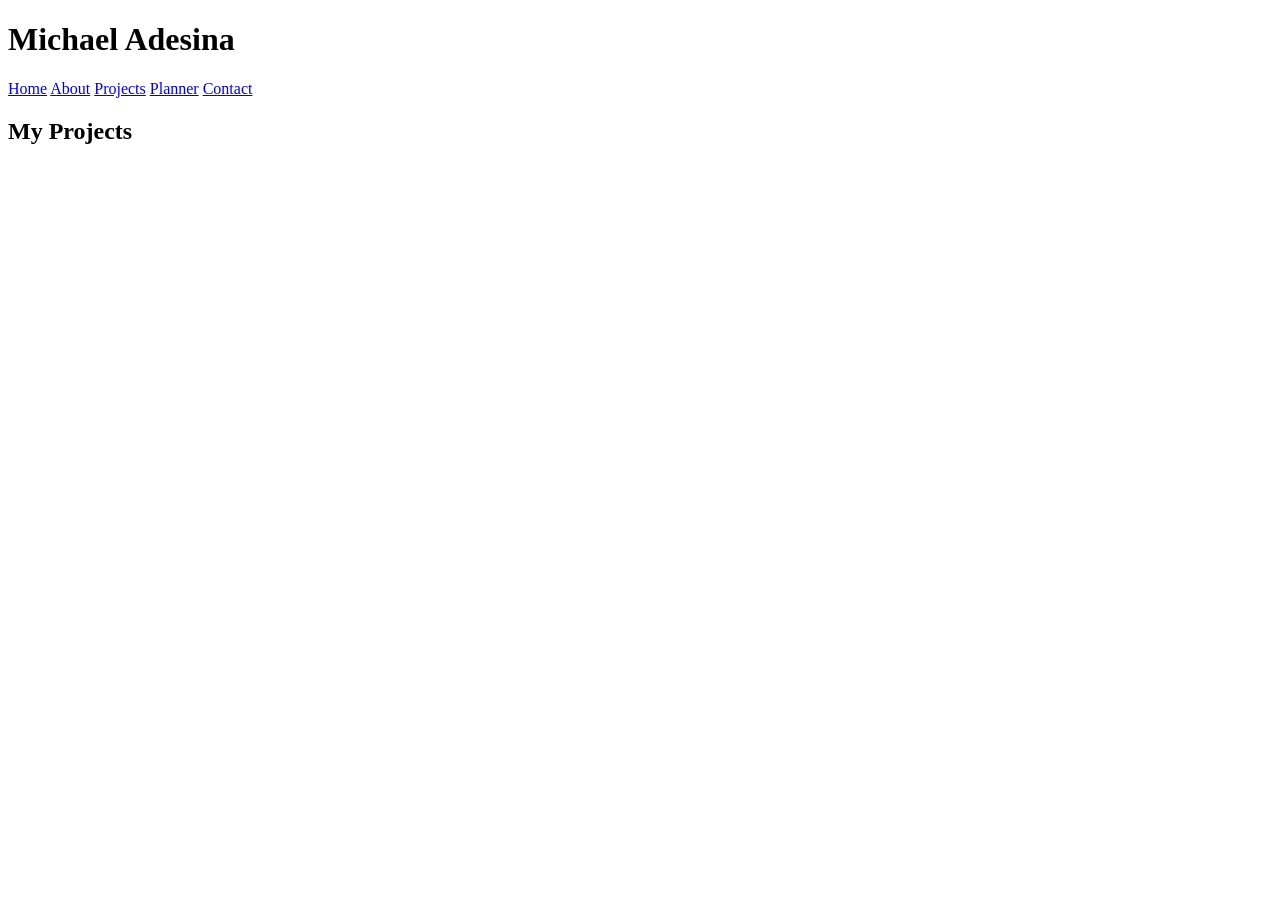
==== projects.html @ 83e5be95 "projects.html" ====
<!DOCTYPE html>
<html lang="en">
<head>
    <meta charset="UTF-8">
    <meta name="viewport" content="width=device-width, initial-scale=1.0">
    <title>Projects | Michael Adesina</title>
    <link rel="stylesheet" href="css/style.css">
</head>
<body>

<header>
    <h1>Michael Adesina</h1>

    <nav>
        <a href="index.html">Home</a>
        <a href="about.html">About</a>
        <a href="projects.html">Projects</a>
        <a href="planner.html">Planner</a>
        <a href="contact.html">Contact</a>
    </nav>
</header>

<main>

<h2>My Projects</h2>

<p>
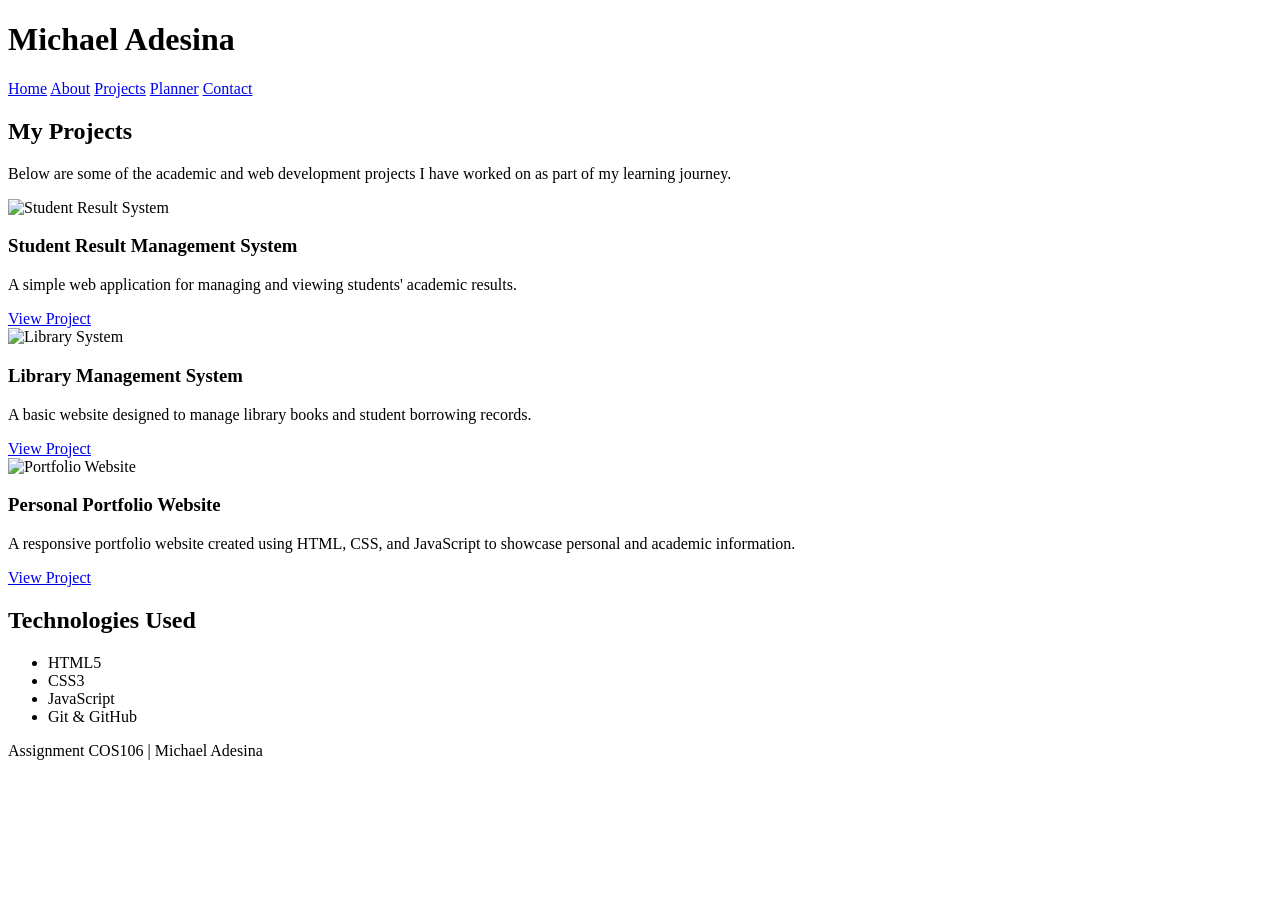
==== commit 5261b5c4: "projects.html" ====
--- a/projects.html
+++ b/projects.html
@@ -24,4 +24,60 @@
 
 <h2>My Projects</h2>
 
+<p> 
 <p>
+Below are some of the academic and web development projects I have worked on as part of my learning journey.
+</p>
+
+<div class="project-container">
+
+    <div class="project-card">
+        <img src="images/project1.jpg" alt="Student Result System">
+        <h3>Student Result Management System</h3>
+        <p>
+            A simple web application for managing and viewing students' academic results.
+        </p>
+        <a href="#">View Project</a>
+    </div>
+
+    <div class="project-card">
+        <img src="images/project2.jpg" alt="Library System">
+        <h3>Library Management System</h3>
+        <p>
+            A basic website designed to manage library books and student borrowing records.
+        </p>
+        <a href="#">View Project</a>
+    </div>
+
+    <div class="project-card">
+        <img src="images/project3.jpg" alt="Portfolio Website">
+        <h3>Personal Portfolio Website</h3>
+        <p>
+            A responsive portfolio website created using HTML, CSS, and JavaScript to showcase personal and academic information.
+        </p>
+        <a href="#">View Project</a>
+    </div>
+
+</div>
+
+<section>
+
+<h2>Technologies Used</h2>
+
+<ul>
+    <li>HTML5</li>
+    <li>CSS3</li>
+    <li>JavaScript</li>
+    <li>Git & GitHub</li>
+</ul>
+
+</section>
+
+</main>
+
+<footer>
+    <p>Assignment COS106 | Michael Adesina</p>
+</footer>
+
+</body>
+</html>
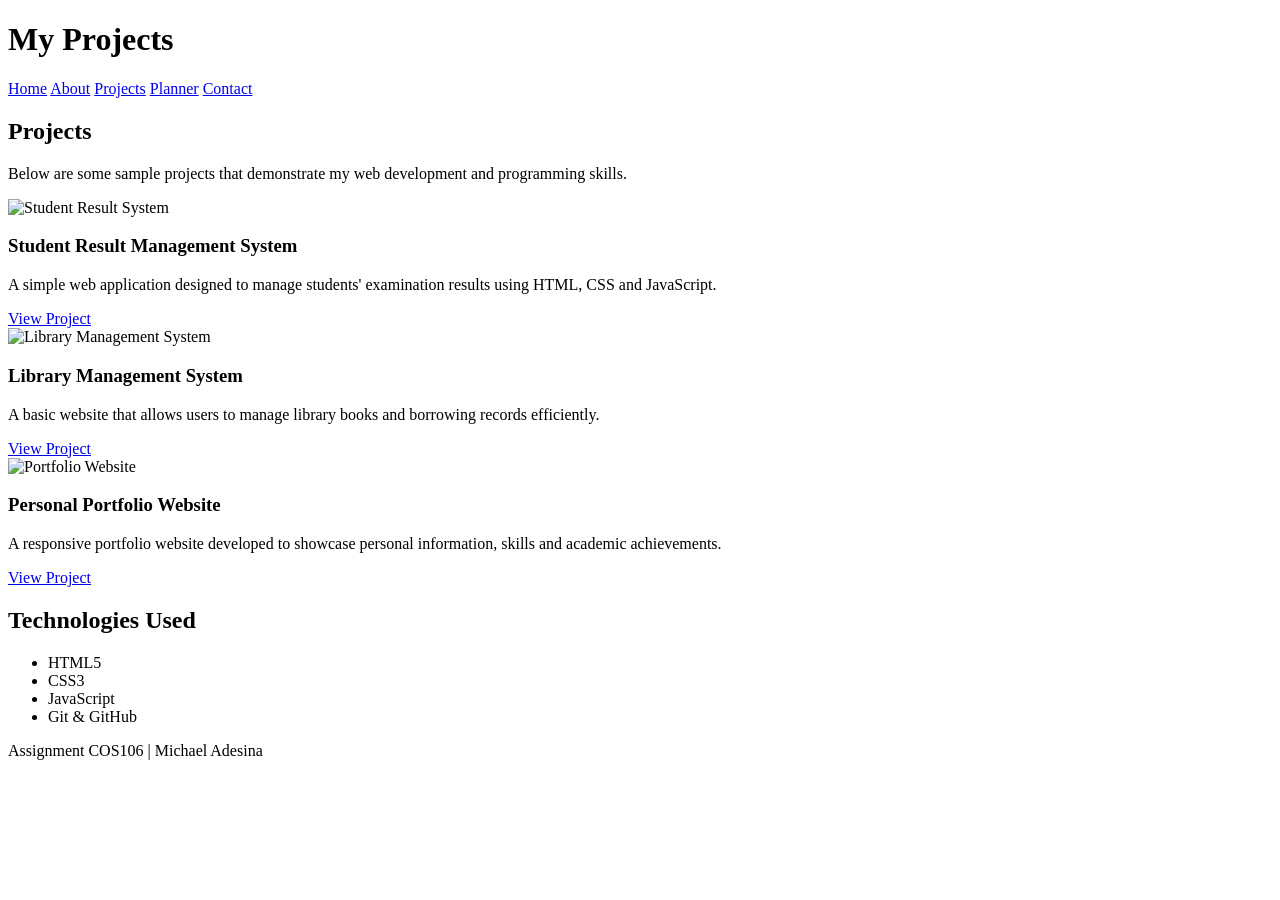
==== commit 5c4d9d1c: "projects.html" ====
--- a/projects.html
+++ b/projects.html
@@ -9,7 +9,7 @@
 <body>
 
 <header>
-    <h1>Michael Adesina</h1>
+    <h1>My Projects</h1>
 
     <nav>
         <a href="index.html">Home</a>
@@ -22,53 +22,71 @@
 
 <main>
 
-<h2>My Projects</h2>
+<section>
 
-<p> 
+<h2>Projects</h2>
+
 <p>
-Below are some of the academic and web development projects I have worked on as part of my learning journey.
+Below are some sample projects that demonstrate my web development and programming skills.
 </p>
 
 <div class="project-container">
 
-    <div class="project-card">
-        <img src="images/project1.jpg" alt="Student Result System">
-        <h3>Student Result Management System</h3>
-        <p>
-            A simple web application for managing and viewing students' academic results.
-        </p>
-        <a href="#">View Project</a>
-    </div>
+<div class="project-card">
 
-    <div class="project-card">
-        <img src="images/project2.jpg" alt="Library System">
-        <h3>Library Management System</h3>
-        <p>
-            A basic website designed to manage library books and student borrowing records.
-        </p>
-        <a href="#">View Project</a>
-    </div>
+<img src="images/project1.jpg" alt="Student Result System">
 
-    <div class="project-card">
-        <img src="images/project3.jpg" alt="Portfolio Website">
-        <h3>Personal Portfolio Website</h3>
-        <p>
-            A responsive portfolio website created using HTML, CSS, and JavaScript to showcase personal and academic information.
-        </p>
-        <a href="#">View Project</a>
-    </div>
+<h3>Student Result Management System</h3>
+
+<p>
+A simple web application designed to manage students' examination results using HTML, CSS and JavaScript.
+</p>
+
+<a href="#">View Project</a>
 
 </div>
+
+<div class="project-card">
+
+<img src="images/project2.jpg" alt="Library Management System">
+
+<h3>Library Management System</h3>
+
+<p>
+A basic website that allows users to manage library books and borrowing records efficiently.
+</p>
+
+<a href="#">View Project</a>
+
+</div>
+
+<div class="project-card">
+
+<img src="images/project3.jpg" alt="Portfolio Website">
+
+<h3>Personal Portfolio Website</h3>
+
+<p>
+A responsive portfolio website developed to showcase personal information, skills and academic achievements.
+</p>
+
+<a href="#">View Project</a>
+
+</div>
+
+</div>
+
+</section>
 
 <section>
 
 <h2>Technologies Used</h2>
 
 <ul>
-    <li>HTML5</li>
-    <li>CSS3</li>
-    <li>JavaScript</li>
-    <li>Git & GitHub</li>
+<li>HTML5</li>
+<li>CSS3</li>
+<li>JavaScript</li>
+<li>Git & GitHub</li>
 </ul>
 
 </section>
@@ -76,7 +94,11 @@
 </main>
 
 <footer>
-    <p>Assignment COS106 | Michael Adesina</p>
+
+<p>
+Assignment COS106 | Michael Adesina
+</p>
+
 </footer>
 
 </body>
